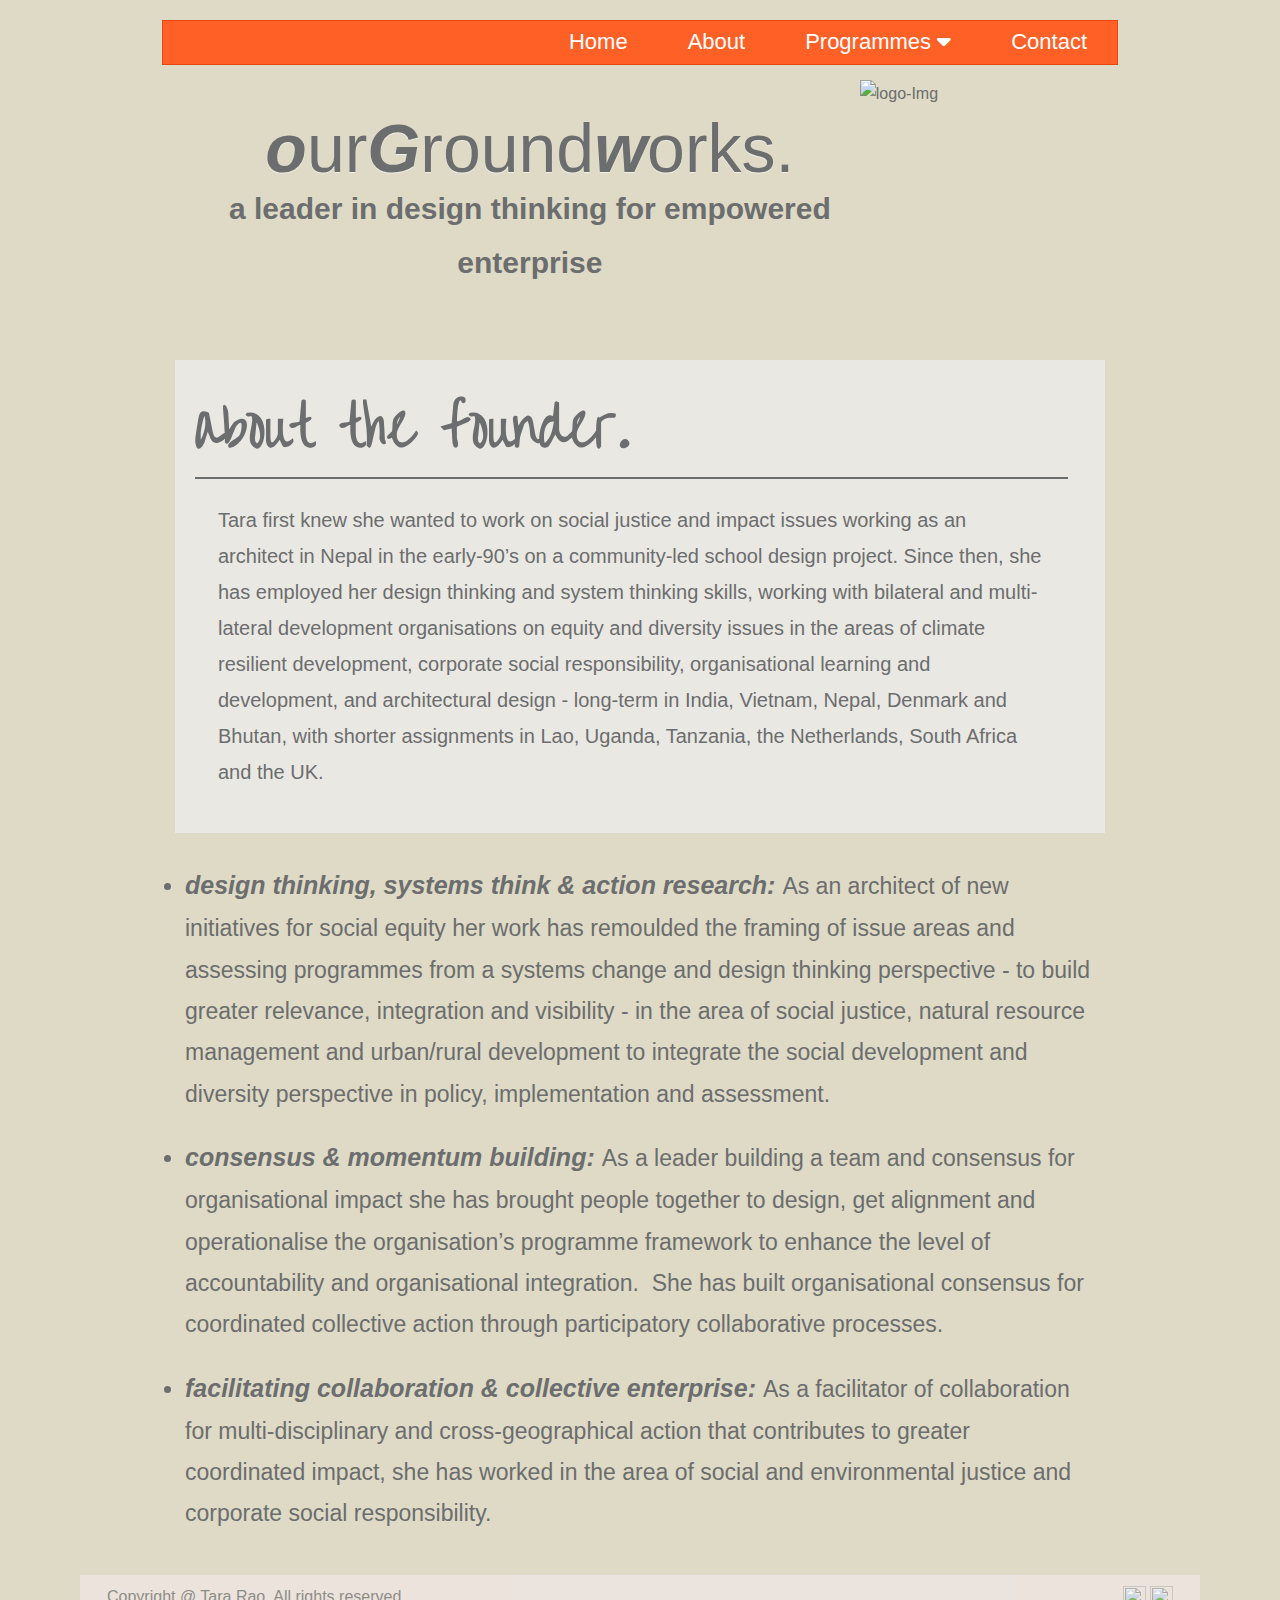
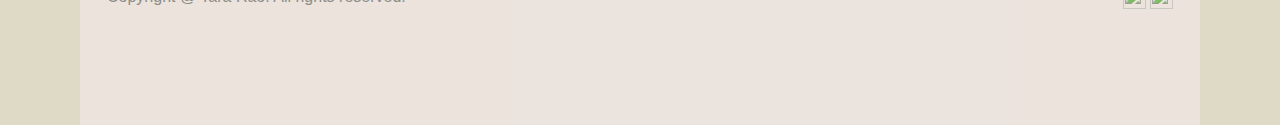
==== about.html @ 860e5d00 "Add files via upload" ====
<!DOCTYPE html>
<html lang="en">

<head>
    <meta charset="UTF-8">
    <meta http-equiv="X-UA-Compatible" content="IE=edge">
    <meta name="viewport" content="width=device-width, initial-scale=1.0">
    <!-- Title of the Project -->
    <title>About</title>
    <!-- css file for style -->
    <link rel="stylesheet" href="style.css">
    <link href="https://fonts.googleapis.com/css2?family=Over+the+Rainbow&display=swap" rel="stylesheet">
    <!-- Font Awesome link for icons -->
    <link rel="stylesheet" href="https://cdnjs.cloudflare.com/ajax/libs/font-awesome/6.2.0/css/all.min.css">

</head>

<body>
    <!-- Heading of the Project section start-->
    <header>
        <!-- Mobile Screen Navagation Start -->

        <div class="dropdown" id="drop" style="display:none">
            <ul class="nav">
                <li><a href="index.html">Home</a></li>
                <li> <a href="about.html">About</a></li>
                <li class="drop-p"><a href="#">Programmes<i class="fa-solid fa-caret-down"></i></a>

                    <div id="drop-program">
                        <a id="pro" href="programms.html">Good Pitch Local Karnataka</a>
                        <hr>
                        <a id="pro" href="program2.html">Changemedia</a>
                    </div>

                </li>

                <li> <a href="con.html">Contact</a></li>
            </ul>

        </div>
        <!-- Mobile Screen Navagation End -->

        <!-- Desktop Screen Navagation Start -->

        <div class="nvabar-box">
            <ul class="navbar">
                <li><a href="index.html">Home</a></li>
                <li> <a href="about.html">About</a></li>
                <li class="drop-p"><a href="#">Programmes
                        <i class="fa-solid fa-caret-down"></i>
                    </a>
                    <div id="drop-program">
                        <a id="pro" href="programms.html">Good Pitch Local Karnataka</a>
                        <hr>
                        <a id="pro" href="program2.html">Changemedia</a>
                    </div>
                    <!-- <ul id="drop-program">
                        <li><a href="programms.html" target="_blank"></a>Good Pitch Local Karnataka
                        </li>
                        <hr>
                        <li><a href="#"></a>Changemedia</li>
                    </ul> -->

                </li>
                <li> <a href="con.html" target="_blank">Contact</a></li>

            </ul>

        </div>

        <div onclick="myFunction()" class="hamburger-icon">
            <button id="bar-button"><i id="icon" class="fa-solid fa-bars"></i>
                <i id="cross-icon" class="fa-solid fa-xmark"></i>
            </button><!-- hamburger icon -->


        </div>
    </header>
    <!-- Desktop Screen Navagation End -->

    <!-- ********************************************************** -->
    <main class="main-container">

        <div class="container-1">
            <div class="box1">
                <p id="heading">
                    <i><strong>o</strong></i>ur<i><strong>G</strong></i>round<i><strong>w</strong></i>orks.
                </p>
                <p id="heading2"><strong>a leader in design thinking for empowered enterprise</strong></p>
            </div>
            <img class="logo-img"
                src="http://nebula.wsimg.com/8dc8a5d30a799bfc48ef72156a6ecc29?AccessKeyId=5EB8FDB0F5F99DADFB5F&disposition=0&alloworigin=1"
                alt="logo-Img">
        </div>

        <!-- ************************************* -->
        <img id="img3"
            src="http://nebula.wsimg.com/90d538dd4f3475e8b7af79493bffcce5?AccessKeyId=531592D248B589D87A56&disposition=0&alloworigin=1"
            alt="">
        <div class="about-box1">
            <div>
                <h2 id="h2-tag">about the founder.</h2>
                <hr>
                <p id="about-p-tag">Tara first knew she wanted to work on social justice and impact issues working as an
                    architect in Nepal in
                    the early-90’s on a community-led school design project. Since then, she has employed her design
                    thinking
                    and system thinking skills, working with bilateral and multi-lateral development organisations on
                    equity and
                    diversity issues in the areas of climate resilient development, corporate social responsibility,
                    organisational learning and development, and architectural design - long-term in India, Vietnam,
                    Nepal,
                    Denmark and Bhutan, with shorter assignments in Lao, Uganda, Tanzania, the Netherlands, South Africa
                    and the
                    UK. </p>
            </div>
            <img class="founder-img"
                src="http://nebula.wsimg.com/b170bd2a7f479dff604f6d9e548134bd?AccessKeyId=5EB8FDB0F5F99DADFB5F&disposition=0&alloworigin=1"
                alt="">
        </div>
        <!-- ***************************************************** -->
        <div class="about-box2">
            <ul id="about-ul-tag">
                <li>
                    <p><strong class="about-strong-tag">design thinking, systems think & action research: </strong>As an
                        architect of new
                        initiatives for social equity her work has remoulded the framing of issue areas and assessing
                        programmes from a systems change and design thinking perspective - to build greater relevance,
                        integration and visibility - in the area of social justice, natural resource management and
                        urban/rural development to integrate the social development and diversity perspective in policy,
                        implementation and assessment.</p>
                </li>
                <li>
                    <p><strong class="about-strong-tag">consensus & momentum building: </strong>As a leader building a
                        team and consensus for
                        organisational impact she has brought people together to design, get alignment and
                        operationalise the organisation’s programme framework to enhance the level of accountability and
                        organisational integration. ​ She has built organisational consensus for coordinated collective
                        action through participatory collaborative processes.</p>
                </li>
                <li>
                    <p><strong class="about-strong-tag">facilitating collaboration & collective enterprise: </strong>As
                        a facilitator of
                        collaboration for multi-disciplinary and cross-geographical action that contributes to greater
                        coordinated impact, she has worked in the area of social and environmental justice and corporate
                        social responsibility.​
                        ​</p>
                </li>
            </ul>
        </div>
    </main>
    <!-- **************************************** -->
    <!-- Fotter start -->
    <footer>
        <div class="container8">
            <p>Copyright @ Tara Rao. All rights reserved.</p>
            <div>
                <img src="//nebula.wsimg.com/01f11d68b9f92d7aa8b77ed39a24a54e?AccessKeyId=531592D248B589D87A56&amp;disposition=0&amp;alloworigin=1"
                    style="vertical-align:middle;width:23px;height:23px;">
                <img src="//nebula.wsimg.com/c9d696e2a26ab0ae2ed03ff5f5cd4c89?AccessKeyId=531592D248B589D87A56&amp;disposition=0&amp;alloworigin=1"
                    style="vertical-align:middle;width:23px;height:23px;">
            </div>

        </div>
    </footer>


</body>
<script src="index.js"></script>

</html>
---- style.css ----
/* Style for evry elements */
* {
    padding: 0;
    margin: 0%;
    box-sizing: border-box;
}

body {
    /* background-color: rgb(220 208 196); */
    background-color: #dedac5;
    ;
    color: #6b6d6e;
    line-height: 1.8;
    font-family: trebuchet ms, helvetica, sans-serif;

}

/* NavBar css start */

/* hamburger icon css */
.hamburger-icon {
    display: none;
}

#icon {
    color: #fff;
}

#bar-button {
    background-color: #ff6026;
    border: 1px solid #e74710;
    padding: 14px;
    border-radius: 10px;
}

.nvabar-box {
    padding: 20px 162px;
}

.navbar {
    background-color: #ff6026;
    border: 1px solid #e74710;
    display: flex;
    height: 45px;
    list-style-type: none;
    justify-content: end;
    align-items: center;
}

a {
    font-family: 'Strait', sans-serif;
    font-weight: 400;
    font-size: 22px;
    color: #fff;
    display: block;
    text-decoration: none;
    padding: 3px 30px 4px;
}

.main-container {
    padding: 10px 175px;
    display: flex;
    flex-direction: column;
    gap: 20px;
}

.box1 {
    padding-top: 19px;
    text-align: center;
}

.container-1 {
    display: flex;
    justify-content: center;
    width: 99%;
}

#heading {
    font-size: 96px;
    font-family: trebuchet ms, helvetica, sans-serif;
    color: #6b6d6e;
    line-height: 1;
    text-shadow: 0 1px 1px #f2f0e9;
}

#heading2 {
    font-family: trebuchet ms, helvetica, sans-serif;
    font-weight: bold;
    font-size: 30px;
    color: #6b6d6e;
    line-height: 1.8;
}

.logo-img {
    margin-top: -15px;
    width: 270px;
    height: 156px;
}

#cross-icon {
    display: none;
}

.dropdown {
    background-color: #c86544;
    color: #6b6d6e;
}

.nav {
    padding: 22px;
    list-style: none;
}

.container-2 {
    font-family: "over the rainbow";
    width: 99%;
}

#img2 {
    padding-bottom: 24px;
}

.editor_excerpt {
    font-family: "over the rainbow";
    font-size: 28px;
    font-weight: 400;
    color: #6b6d6e;
    line-height: 1.8;
    word-wrap: break-word;
    padding: 0 37px;
}

#img2 {
    width: 98%;
}

.container-3 {
    /* background-color: #f1e7e7; */
    background-color: #eae8e3;

    width: 98%;
    height: 50%;
    padding: 25px 25px;
    margin-left: 34px;
}

#pTag {
    color: #A52A2A;
    font-size: 22px;
    font-family: trebuchet ms, helvetica, sans-serif;
}

#li-ptag {
    list-style: none;
    font-family: over the rainbow;
    font-size: 22px;
}

#strong-ptag {
    color: #A52A2A;
    font-weight: bold;
    padding-left: 15px;
}

#pTag2 {
    color: #A52A2A;
    font-size: 22px;
    font-family: trebuchet ms, helvetica, sans-serif;
    padding-top: 35px;
}

#craft {
    font-size: 24px;
}

#strong-craft {
    font-weight: bold;
    font-family: "over the rainbow";
    padding-left: 15px;
}

h5 {
    color: #A52A2A;
    font-weight: bold;
    font-size: 27px;
}

.container-4 {
    font-family: over the rainbow;
    font-weight: bold;
    font-size: 24px;
    width: 94%;
    padding: 1px 0px 1px 56px;
}

#list {
    font-size: 26px;
    font-family: trebuchet ms, helvetica, sans-serif;
}

.container-5 {
    width: 103%;
    padding: 20px;
}

hr {

    border: 1px solid #6b6d6e;
    ;
}

#box5 {
    display: flex;
    gap: 58px;
    font-size: 22px;
    font-family: over the rainbow;
    font-weight: bold;
    padding: 18px;
    color: #A52A2A;
}

.container-box {
    font-family: trebuchet ms, helvetica, sans-serif;
    display: flex;
    gap: 37px;
    font-size: 18px;
    font-weight: bold;
    padding: 0 36px;
    width: 100%;
}

.container6 {
    display: flex;
    flex-direction: column;
    gap: 25px;
}

.Main-box-ptag {
    font-family: trebuchet ms, helvetica, sans-serif;
    display: flex;
    gap: 86px;
    font-size: 18px;
    width: 100%;
    padding-left: -25px;
    margin-left: 30px;
}

h4 {
    font-size: 26px;
    font-family: over the rainbow;
}

#level-strong {
    color: #A52A2A;
}

.container7 {
    width: 102%;
    padding-top: 14px;
    display: flex;
    flex-direction: column;
    gap: 20px;
}

h3 {
    font-size: 33px;
    font-family: trebuchet ms, helvetica, sans-serif;
    font-weight: bold;
}

#box7 {
    font-family: over the rainbow;
    font-size: 28px;
}

#strong7 {
    color: #A52A2A;
    font-weight: bold;
}


footer {
    padding: 20px 80px 0;
}

.container8 {
    background: #f1e7e7;
    width: 100%;
    height: 150px;
    display: flex;
    justify-content: space-between;
    padding: 8px 27px;
    opacity: .7;
}

/* dropdown css ****************************/
#drop-program {
    width: 19%;
    display: none;
    position: absolute;
    background-color: #f9f9f9;
    min-width: 160px;
    box-shadow: 0px 8px 16px 0px rgb(0 0 0 / 20%);
    padding: 12px 16px;
    z-index: 1;
    list-style: none;
    font-size: 18px;
    cursor: pointer;
}

.drop-p:hover #drop-program {
    display: block;
    background-color: rgb(249, 243, 236);
}

#pro {
    color: #6b6d6e;
}

/* about page css start              ***************************************************************** */

.about-box1 {
    /* background-color: #f1e7e7; */
    background-color: #eae8e3;
    display: flex;
    gap: 17px;
    padding: 20px;
    width: 100%;
}

#h2-tag {
    font-size: 54px;
    font-family: "over the rainbow";
}

#about-p-tag {
    padding: 23px;
    font-size: 20px;
    font-family: trebuchet ms, helvetica, sans-serif;
}

.about-box2 {
    font-size: 23px;
    font-weight: 400;
    padding: 10px;
    width: 100%;
}

#about-ul-tag {
    display: flex;
    flex-direction: column;
    gap: 20px;
}

.about-strong-tag {
    font-size: 25px;
    font-style: italic;
}

/* Programms page css   ****************************************************************************** */

.program1-Good {
    width: 100%;
    padding: 15px;
    font-size: 21px;
    display: flex;
    flex-direction: column;
    gap: 20px;
}

#program-stron-head {
    font-size: 28px;
    text-align: center;
    font-weight: bold;
    color: #A52A2A;
}



#program-stron-head2 {
    font-size: 28px;
    font-weight: bold;
    color: #B22222;
}

.program2-Good {
    width: 100%;
    padding: 15px;
    font-size: 21px;
}

#que-h1-tag {
    font-weight: bold;
    color: #B22222;
    font-size: 20px;
}

#em-tag {
    color: #B22222;
    font-family: "over the rainbow";
    font-size: 20px;
}

#PITCHES {
    font-size: 22px;
}

#Category {
    color: #B22222;
    font-family: "over the rainbow";
    font-weight: bold;
    font-size: 28px;
}

.program3-Good {
    width: 100%;
    padding: 15px;
    font-size: 20px;
    display: flex;
    flex-direction: column;
    gap: 25px;
}

#category-box1 {
    display: flex;
    flex-direction: column;
    gap: 25px;
}

#program3 {
    color: #B22222;
    font-size: 26px;
}

#program-p {
    font-size: 24px;
    margin-top: -33px;
}

.link-email {
    display: flex;
}

#link-email {
    color: #ff6026;
}




/* progarm page 2 css********************************************** */
.program2-div1 {
    display: flex;
    flex-direction: column;
    width: 100%;
    justify-content: center;
    align-items: center;
    gap: 25px;
    font-size: 28px;
    font-family: "over the rainbow";
    padding: 20px;
    text-align: center;
}

#head-tag {
    color: #A52A2A;
    font-family: trebuchet ms, helvetica, sans-serif;
    font-size: 30px;
}

.program2-div2 {
    width: 100%;
    font-size: 12px;
    font-weight: bold;
    padding: 28px;
    color: #B22222;
    font-family: trebuchet ms, helvetica, sans-serif;
}


.program2-div3 {
    width: 100%;
    font-size: 22px;
    font-weight: bold;
    padding: 25px;
    font-family: trebuchet ms, helvetica, sans-serif;
}

.program2-div4 {
    width: 100%;
    font-size: 28px;
    padding: 30px;
    font-family: "over the rainbow";
    text-align: center;
    display: flex;
    flex-direction: column;
    gap: 20px;

}



#div4-pro {
    color: #B22222;
    font-size: 23px;
    text-align: center;
    font-family: trebuchet ms, helvetica, sans-serif;

}

#insight {

    font-weight: bolder;
    text-align: center;
    font-size: 32px;
}

#nsight-2 {
    padding: 15px;
}

.program2-div5 {
    width: 100%;
    display: flex;
    flex-direction: column;
    font-size: 20px;
    gap: 15px;
    padding: 32px;
}

#Category-pro {
    color: #B22222;
    font-size: 23px;
    font-family: "over the rainbow";

}

.program2-div6 {
    width: 100%;
    padding: 20px 40px 100px;
    font-size: 20px;
    display: flex;
    flex-direction: column;
    gap: 40px;
}

/* Contact page css */

#img3 {
    height: 30px;
}
.contact-container{
    display: flex;
    align-items: center;
    justify-content: center;
}
.contac-div1 {
    display: flex;
    /* flex-direction: column; */
    /* width: 80%;
    background-color: antiquewhite;
    padding: 50px; */

    width: 78%;
    background-color: antiquewhite;
    padding: 29px;
    gap: 65px;
justify-content: center;
}

.form{

    width: 58%;

}
.container-contact {
    display: flex;
    flex-direction: column;
    width: 73%;
    justify-content: center;
    padding: 20px;
}

#send-note {
    /* color: #6b6d6e; */
    color: #A52A2A;
    font-size: 35px;
    font-family: cursive;
    text-align: center;
    font-weight: bolder;
}

label {
    font-family: 'Merriweather', serif;
    font-size: 24px;
    font-weight: 400;
    color: #A52A2A;
    /* color: #6b6d6e; */
    line-height: 1.8;
    padding-bottom: 4px;
}

input {
    width: 150%;
    height: 39px;
    background-color: white;
    border: 1px solid rgb(189, 189, 182);
    border-radius: 5px;
    font-size: 18px;
    padding: 20px;
}

#Message{
    height: 160px;
    font-size: 18px;
    width: 150%;

}
#check-box{
    display: flex;
}
#receive{
    width: 18px;
    margin-right: 10px;
}


.submit{
    width: 27%;
    height: 40px;
    font-size: 19px;
    margin-top: 21px;
    background-color: #d3623d;
    color: #eae8e3;
    border: none;
    border-radius: 8px;
}

#contact{
color: #A52A2A;
    text-align: center;
    font-size: 30px;
}
#contact-info{
    font-size: 20px;
    display: flex;
    flex-direction: column;
    /* align-items: center; */
    padding: 16px 30px;
}


/* ************************************************************************************************************* */
/* Responsiv css */
@media screen and (max-width: 1408px) {
    .container-3 {
        width: 99%;
        height: 477px;
    }

    #pTag {
        font-size: 21px;
    }

    #pTag2 {
        padding-top: 30px;
    }

    .container-4 {
        font-size: 24px;
        width: 94%;
        padding: 1px 0px 1px 56px;
    }

    /* #about-ul-tag {
        padding: 38px;
    } */
}

@media screen and (max-width: 1308px) {
    #heading {
        font-size: 68px;
    }

    #heading2 #li-ptag {
        font-size: 22px;
    }

    #pTag2 {
        padding-top: 28px;
    }

    /* #li-ptag {
        font-size: 22px;
    } */

    .container-3 {
        width: 101%;
        height: 500px;
        margin-left: 10px;
    }

    #craft {
        font-size: 21px;
    }

    .container-4 {
        font-size: 24px;
        width: 100%;
        padding: 1px 0px 1px 56px;
    }

    .container-box {
        gap: 37px;
        padding: 0 36px;
    }

    .box1 {
        padding-top: 19px;
        margin-left: 25px;
    }
}

@media screen and (max-width: 1200px) {
    .container-1 {
        padding-left: 14px;
        width: 111%;
    }

    .main-container {
        padding: 10px 185px;
    }

    #heading {
        font-size: 67px;
    }

    #heading2 {
        font-size: 18px;
    }

    #img2 {
        width: 100%;
    }

    #pTag2 {
        padding-top: 28px;
    }

    #li-ptag {
        font-size: 22px;
    }

    .container-3 {
        width: 101%;
        height: 50%;
    }

    #craft {
        font-size: 20px;
    }

    .container-box {
        gap: 74px;
        padding: 0px 25px;

    }

    /* about page csss************************************** */
    .about-box1 {
        flex-wrap: wrap;
    }


    .founder-img {
        height: 519px;
        width: 102%;
        padding: 15px 40px;
    }

}

@media screen and (max-width: 1000px) {
    .main-container {
        padding: 10px 177px;
    }

    #heading2 {
        font-size: 21px;
    }

    #heading {
        font-size: 62px;
    }

    .main-container {
        padding: 10px 160px;
    }

    .logo-img {
        width: 190px;
        height: 90px;
    }

    .container-4 {
        font-size: 22px;
    }
    .contac-div1 {
        display: flex;
        flex-direction: column;
        width: 78%;
        align-items: center;
        justify-content: center;
        gap: 20px;
    }
    .form {
        width: 68%;
    }
}
@media screen and (max-width: 986px) {
    .nvabar-box {
        padding: 20px 100px;
    }

    a {
        font-size: 18px;
        padding: 0px 10px 2px;
    }

    .navbar {
        height: 42px;
    }

    .main-container {
        padding: 10px 101px;
    }

    #heading {
        font-size: 55px;
    }

    #heading2 {
        font-size: 18px;
    }

    .container-box {
        gap: 65px;
        padding: 0px 25px;
        flex-wrap: wrap;

    }

    #drop-program {
        width: 165px;
        font-size: 17px;
    }
    .form {
        width: 100%;
    }
    input, #Message {
        width: 142%;
    }
}

@media screen and (max-width: 800px) {
    .container-box {
        gap: 25px;
        padding: 0px 21px;
        flex-wrap: wrap;
    }

    .Main-box-ptag {
        gap: 33px;
        font-size: 18px;
        width: 100%;
        padding-left: -20px;
        margin-left: 25px;
    }

    #drop-program {
        width: 160px;
        font-size: 14px;

    }
    .form {
        width: 100%;
    }
}

@media screen and (max-width: 700px) {
    .nvabar-box {
        padding: 20px 80px;
    }

    a {
        font-weight: 400;
        font-size: 15px;
        padding: 0px 8px 2px;
    }

    .navbar {
        height: 40px;
    }

    .main-container {
        padding: 10px 99px;
    }

    #heading {
        font-size: 38px;
    }

    #heading2 {
        font-size: 12px;
    }

    #drop {
        display: none;
    }

    .editor_excerpt {
        padding: 0px 18px;
        font-size: 21px;
    }

    .container-4 h5 #list {
        font-size: 22px;
    }

    .container-box {
        gap: 25px;
        padding: 0px 0px;
        flex-wrap: wrap;
    }

    #box7 h3 {
        font-size: 24px;
    }

    #drop-program {
        width: 160px;
        font-size: 14px;
    }

    #h2-tag {
        font-size: 34px;
    }
    label{
font-size: 18px;
    }

    .form {
        width: 100%;
    }
    .contac-div1 {
        width: 96%;
    }
}

@media screen and (max-width: 600px) {
    .nvabar-box {
        display: none;
    }

    .hamburger-icon {
        position: absolute;
        right: 7%;
        top: 2%;
        display: block;
    }

    .container-1 {
        display: flex;
        flex-direction: column-reverse;
        padding-top: 22px;
        row-gap: 18px;
        padding-left: 41px;
    }

    /* .container-1 {
        padding-left: 41px;
        width: 111%;
    } */

    .main-container {
        padding: 10px 55px;
        display: flex;
        flex-direction: column;
        gap: 33px;
    }

    .box1 {
        padding-top: 19px;
        margin-left: -10px;
    }

    #heading {
        font-size: 55px;
    }

    #heading2,
    .program1-Good,
    .program2-Good,
    .program3-Good {
        font-size: 18px;
    }

    .editor_excerpt {
        padding: 0px 18px;
        font-size: 22px;
    }

    #program-p,
    #PITCHES {
        font-size: 14px;

    }

    .container-3 {
        margin-left: 3px;
    }

    #program-stron-head2,
    #Category,
    #program3 {
        font-size: 22px;

    }

    #program-p,
    #PITCHES {
        flex-wrap: wrap;
    }

    #list {
        font-size: 16px;
    }
    .form {
        width: 100%;
    }
    .contact-container {
        padding: 20px;
        width: 100%;
    }
}

@media screen and (max-width: 550px) {
    .hamburger-icon {
        position: absolute;
        right: 7%;
        top: 2%;
        display: block;
    }

    #heading {
        font-size: 45px;
    }

    #box5 {

        gap: 40px;
        font-size: 14px;
        padding: 9px;

    }

    h5 h3 {
        font-size: 20px;
    }

    .container-box {
        flex-wrap: wrap;
        padding-left: 26px;
    }

    .container-box {
        gap: 55px;
        padding: 0px 5px;
    }

    .Main-box-ptag {
        flex-wrap: wrap;
        margin-left: 9px;
    }

    #list #box7 {
        font-size: 24px;

    }

    #h2-tag {
        font-size: 28px;
    }

    .container-4 {
        padding: 1px 0px 1px 27px;
    }

    .container-1 {
        padding-left: -20px;
        padding-left: 9px;
    }
    .submit{
        width: 32%;
        height: 40px;
        font-size: 18px;
    }
    /* #box7 {
        font-size: 22px;
    } */
}

@media screen and (max-width: 412px) {
    .hamburger-icon {
        position: absolute;
        right: 3%;
        top: 2%;
        display: block;
    }

    .Main-box-ptag {
        flex-wrap: wrap;
    }

    .container-3 {
        margin-left: 2px;
    }

    .box1 {
        padding-top: 19px;
        margin-left: -14px;
    }

    .container-1 {
        row-gap: 18px;
        padding-left: 0px;
    }

    .container6 {
        gap: 20px;
        font-size: 16px;
        margin-left: -17px;
        padding-left: -11px;
    }

    .container-4,
    #about-p-tag {
        font-size: 17px;
    }

    .founder-img {
        height: 443px;
        width: 102%;
        padding: 2px 11px;
    }

    .about-box2 {
        font-size: 20px;
        padding: 10px;

    }

    footer {
        padding: 9px 42px;
    }

    .container-1 {
        padding-left: -20px;
    }

    input, #Message {
        width: 152%;
    }
    .contac-div1 {
        width: 99%;
    }
    .submit{
        width: 42%;
        height: 40px;
        font-size: 18px;
    }
}

@media screen and (max-width: 400px) {
    .logo-img {
        width: 263px;
        height: 133px;
    }

    .container-1 {
        width: 109%;
        padding-left: 0;
    }

    .box1 {
        padding-top: 19px;
        margin-left: 11px;
    }

    #list #box7 {
        font-size: 21px;

    }

    .main-container {

        padding: 0px 28px;
    }

    h3 {
        font-size: 26px;
    }

    #heading {
        font-size: 34px;
    }

    #heading2 {
        font-size: 12px;
    }

    .hamburger-icon {
        position: absolute;
        right: 3%;
        top: 2%;
        display: block;
    }

    .editor_excerpt {
        padding: 0px 16px;
        font-size: 20px;
    }

    .container-4 h5 #list {
        font-size: 18px;
    }

    .Main-box-ptag {
        flex-wrap: wrap;
        font-size: 16px;

    }

    #list {
        font-size: 22px;
    }

    #box5 {
        gap: 17px;
        font-size: 14px;
        padding: 1px;
    }

    .container6 {
        margin-left: 2px;
    }

    .container-4 {
        padding: 1px 0px 1px 35px;
        font-size: 18px;
    }

    #box7,
    h3,
    h5 {
        font-size: 22px;
    }

    #h2-tag {
        font-size: 33px;
    }

    .about-box2,
    #box7 {
        font-size: 18px;
        padding: 10px;

    }

    input ,#Message{
        /* font-size: 16px;w */
        width: 169%;

    }

    #contact-info {
        font-size: 16px;
    }
}
@media screen and (max-width: 360px){
    .submit {
        width: 84%;
        height: 40px;
        font-size: 18px;
    }
}
@media screen and (max-width: 300px) {
    .logo-img {
        width: 200px;
        height: 100px;
    }

    .main-container {
        padding: 10px 55px;
    }

    #heading {
        font-size: 27px;
    }

    #heading2 {
        font-size: 12px;
    }

    .container-3 {
        margin-left: 1px;
    }

    .container-box {
        flex-wrap: wrap;
        padding-left: 48px;
    }

    .container6 {
        margin-left: 2px;
    }

    #box5 {
        flex-wrap: wrap;
    }

    .container-4 #latest-venturs-list {
        font-size: 18px;
    }

    #box5 {
        gap: 17px;
        font-size: 14px;
        padding: 1px;
    }
    .submit{
        /* width: 38%; */
        width: 69%;
        height: 40px;
        font-size: 18px;
    }
    .container-contact {
        padding: 14px;
    }
}


@media screen and (max-width: 280px) {

    .editor_excerpt {
        font-size: 12px;
    }

    .main-container {
        padding: 10px 45px;
        gap: 33px;
    }


    #pTag2 {
        padding-top: 25px;
        font-size: 19px;
    }

    #pTag #li-ptag #craft {
        font-size: 19px;
    }

    .container-3 {
        margin-left: -9px;
        width: 113%;
    }

    #h2-tag {
        font-size: 28px;
    }

    .container-4 {
        font-size: 8px;
        padding: 1px 0px 1px 19px;
    }

    h5 {
        font-size: 16px;
    }

    .container-box {
        flex-wrap: wrap;
        padding-left: 6px;
    }

    #box7 {
        font-size: 25px;
    }
}
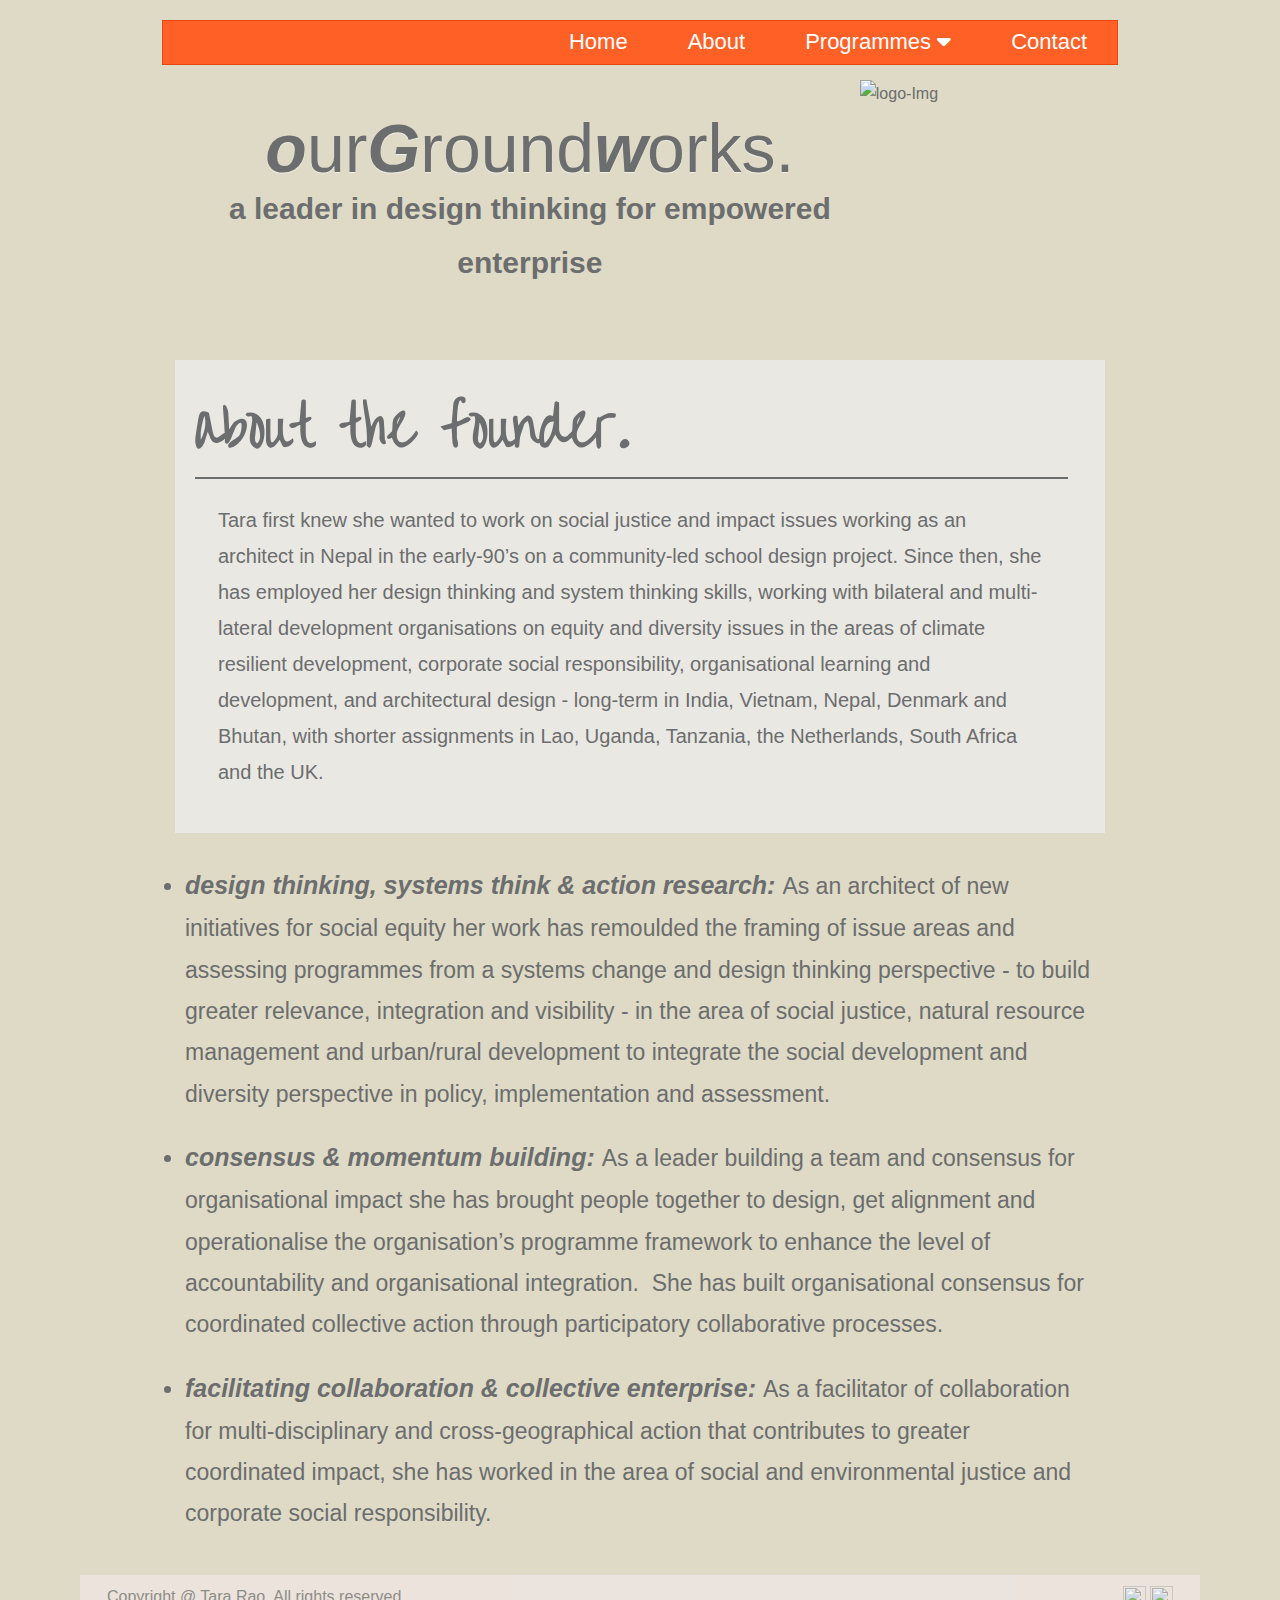
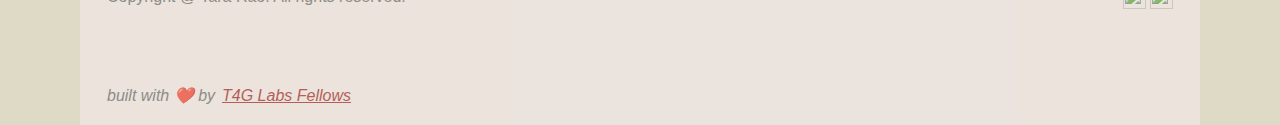
==== commit c3ba4007: "Add files via upload" ====
--- a/about.html
+++ b/about.html
@@ -22,9 +22,9 @@
 
         <div class="dropdown" id="drop" style="display:none">
             <ul class="nav">
-                <li><a href="index.html">Home</a></li>
-                <li> <a href="about.html">About</a></li>
-                <li class="drop-p"><a href="#">Programmes<i class="fa-solid fa-caret-down"></i></a>
+                <li id="nav-list"><a href="index.html">Home</a></li>
+                <li id="nav-list"> <a href="about.html">About</a></li>
+                <li id="nav-list" class="drop-p"><a href="#">Programmes<i class="fa-solid fa-caret-down"></i></a>
 
                     <div id="drop-program">
                         <a id="pro" href="programms.html">Good Pitch Local Karnataka</a>
@@ -34,7 +34,7 @@
 
                 </li>
 
-                <li> <a href="con.html">Contact</a></li>
+                <li id="nav-list"> <a href="con.html">Contact</a></li>
             </ul>
 
         </div>
@@ -44,9 +44,9 @@
 
         <div class="nvabar-box">
             <ul class="navbar">
-                <li><a href="index.html">Home</a></li>
-                <li> <a href="about.html">About</a></li>
-                <li class="drop-p"><a href="#">Programmes
+                <li id="nav-list"><a href="index.html">Home</a></li>
+                <li id="nav-list"> <a href="about.html">About</a></li>
+                <li id="nav-list" class="drop-p"><a href="#">Programmes
                         <i class="fa-solid fa-caret-down"></i>
                     </a>
                     <div id="drop-program">
@@ -62,7 +62,7 @@
                     </ul> -->
 
                 </li>
-                <li> <a href="con.html" target="_blank">Contact</a></li>
+                <li id="nav-list">  <a href="con.html" target="_blank">Contact</a></li>
 
             </ul>
 
@@ -153,17 +153,28 @@
     <!-- Fotter start -->
     <footer>
         <div class="container8">
-            <p>Copyright @ Tara Rao. All rights reserved.</p>
+            <div class="container9">
+
+                <p>Copyright @ Tara Rao. All rights reserved.</p>
+                <div>
+                    <img src="//nebula.wsimg.com/01f11d68b9f92d7aa8b77ed39a24a54e?AccessKeyId=531592D248B589D87A56&amp;disposition=0&amp;alloworigin=1"
+                        style="vertical-align:middle;width:23px;height:23px;">
+                    <img src="//nebula.wsimg.com/c9d696e2a26ab0ae2ed03ff5f5cd4c89?AccessKeyId=531592D248B589D87A56&amp;disposition=0&amp;alloworigin=1"
+                        style="vertical-align:middle;width:23px;height:23px;">
+                </div>
+
+
+            </div>
             <div>
-                <img src="//nebula.wsimg.com/01f11d68b9f92d7aa8b77ed39a24a54e?AccessKeyId=531592D248B589D87A56&amp;disposition=0&amp;alloworigin=1"
-                    style="vertical-align:middle;width:23px;height:23px;">
-                <img src="//nebula.wsimg.com/c9d696e2a26ab0ae2ed03ff5f5cd4c89?AccessKeyId=531592D248B589D87A56&amp;disposition=0&amp;alloworigin=1"
-                    style="vertical-align:middle;width:23px;height:23px;">
+                <em class="food">built with ❤️ by <a id="foot-link" href="https://1drv.ms/v/s!Aku7j-8tc20hg988rLZEHywcBfXpGA" target=""><u> T4G Labs Fellows</u> </a>
+                </em>
             </div>
 
+
         </div>
+
+
     </footer>
-
 
 </body>
 <script src="index.js"></script>
--- a/style.css
+++ b/style.css
@@ -6,7 +6,6 @@
 }
 
 body {
-    /* background-color: rgb(220 208 196); */
     background-color: #dedac5;
     ;
     color: #6b6d6e;
@@ -47,8 +46,11 @@
     align-items: center;
 }
 
+#nav-list:hover {
+    background-color: #de4517;
+}
+
 a {
-    font-family: 'Strait', sans-serif;
     font-weight: 400;
     font-size: 22px;
     color: #fff;
@@ -283,14 +285,33 @@
     padding: 20px 80px 0;
 }
 
+.food {
+    display: flex;
+    margin-top: 70px;
+    gap: 7px;
+}
+
+#foot-link {
+    color: #A52A2A;
+    font-size: 16px;
+    padding: 0;
+}
+
+#foot-link:hover {
+    color: #e22e2e;
+}
+
 .container8 {
     background: #f1e7e7;
     width: 100%;
     height: 150px;
-    display: flex;
-    justify-content: space-between;
     padding: 8px 27px;
     opacity: .7;
+}
+
+.container9 {
+    display: flex;
+    justify-content: space-between;
 }
 
 /* dropdown css ****************************/
@@ -320,7 +341,6 @@
 /* about page css start              ***************************************************************** */
 
 .about-box1 {
-    /* background-color: #f1e7e7; */
     background-color: #eae8e3;
     display: flex;
     gap: 17px;
@@ -549,30 +569,28 @@
 #img3 {
     height: 30px;
 }
-.contact-container{
+
+.contact-container {
     display: flex;
     align-items: center;
     justify-content: center;
 }
+
 .contac-div1 {
     display: flex;
-    /* flex-direction: column; */
-    /* width: 80%;
-    background-color: antiquewhite;
-    padding: 50px; */
-
     width: 78%;
     background-color: antiquewhite;
     padding: 29px;
     gap: 65px;
-justify-content: center;
-}
-
-.form{
+    justify-content: center;
+}
+
+.form {
 
     width: 58%;
 
 }
+
 .container-contact {
     display: flex;
     flex-direction: column;
@@ -582,7 +600,6 @@
 }
 
 #send-note {
-    /* color: #6b6d6e; */
     color: #A52A2A;
     font-size: 35px;
     font-family: cursive;
@@ -595,7 +612,6 @@
     font-size: 24px;
     font-weight: 400;
     color: #A52A2A;
-    /* color: #6b6d6e; */
     line-height: 1.8;
     padding-bottom: 4px;
 }
@@ -610,22 +626,24 @@
     padding: 20px;
 }
 
-#Message{
+#Message {
     height: 160px;
     font-size: 18px;
     width: 150%;
 
 }
-#check-box{
-    display: flex;
-}
-#receive{
+
+#check-box {
+    display: flex;
+}
+
+#receive {
     width: 18px;
     margin-right: 10px;
 }
 
 
-.submit{
+.submit {
     width: 27%;
     height: 40px;
     font-size: 19px;
@@ -636,16 +654,16 @@
     border-radius: 8px;
 }
 
-#contact{
-color: #A52A2A;
+#contact {
+    color: #A52A2A;
     text-align: center;
     font-size: 30px;
 }
-#contact-info{
+
+#contact-info {
     font-size: 20px;
     display: flex;
     flex-direction: column;
-    /* align-items: center; */
     padding: 16px 30px;
 }
 
@@ -672,9 +690,6 @@
         padding: 1px 0px 1px 56px;
     }
 
-    /* #about-ul-tag {
-        padding: 38px;
-    } */
 }
 
 @media screen and (max-width: 1308px) {
@@ -690,9 +705,6 @@
         padding-top: 28px;
     }
 
-    /* #li-ptag {
-        font-size: 22px;
-    } */
 
     .container-3 {
         width: 101%;
@@ -805,6 +817,7 @@
     .container-4 {
         font-size: 22px;
     }
+
     .contac-div1 {
         display: flex;
         flex-direction: column;
@@ -813,10 +826,12 @@
         justify-content: center;
         gap: 20px;
     }
+
     .form {
         width: 68%;
     }
 }
+
 @media screen and (max-width: 986px) {
     .nvabar-box {
         padding: 20px 100px;
@@ -854,10 +869,13 @@
         width: 165px;
         font-size: 17px;
     }
+
     .form {
         width: 100%;
     }
-    input, #Message {
+
+    input,
+    #Message {
         width: 142%;
     }
 }
@@ -882,6 +900,7 @@
         font-size: 14px;
 
     }
+
     .form {
         width: 100%;
     }
@@ -945,13 +964,15 @@
     #h2-tag {
         font-size: 34px;
     }
-    label{
-font-size: 18px;
+
+    label {
+        font-size: 18px;
     }
 
     .form {
         width: 100%;
     }
+
     .contac-div1 {
         width: 96%;
     }
@@ -977,10 +998,6 @@
         padding-left: 41px;
     }
 
-    /* .container-1 {
-        padding-left: 41px;
-        width: 111%;
-    } */
 
     .main-container {
         padding: 10px 55px;
@@ -1035,9 +1052,11 @@
     #list {
         font-size: 16px;
     }
+
     .form {
         width: 100%;
     }
+
     .contact-container {
         padding: 20px;
         width: 100%;
@@ -1100,14 +1119,22 @@
         padding-left: -20px;
         padding-left: 9px;
     }
-    .submit{
+
+    .submit {
         width: 32%;
         height: 40px;
         font-size: 18px;
     }
-    /* #box7 {
-        font-size: 22px;
-    } */
+
+    footer {
+        padding: 3%;
+    }
+
+    .contact-container {
+        padding: 0px;
+        width: 100%;
+    }
+
 }
 
 @media screen and (max-width: 412px) {
@@ -1168,16 +1195,23 @@
         padding-left: -20px;
     }
 
-    input, #Message {
+    input,
+    #Message {
         width: 152%;
     }
+
     .contac-div1 {
         width: 99%;
     }
-    .submit{
+
+    .submit {
         width: 42%;
         height: 40px;
         font-size: 18px;
+    }
+
+    footer {
+        padding: 10px 0px;
     }
 }
 
@@ -1277,7 +1311,8 @@
 
     }
 
-    input ,#Message{
+    input,
+    #Message {
         /* font-size: 16px;w */
         width: 169%;
 
@@ -1286,14 +1321,22 @@
     #contact-info {
         font-size: 16px;
     }
-}
-@media screen and (max-width: 360px){
+
+
+    .contac-div1 {
+        width: 99%;
+        padding: 4px 45px 0px 3px;
+    }
+}
+
+@media screen and (max-width: 360px) {
     .submit {
         width: 84%;
         height: 40px;
         font-size: 18px;
     }
 }
+
 @media screen and (max-width: 300px) {
     .logo-img {
         width: 200px;
@@ -1338,12 +1381,13 @@
         font-size: 14px;
         padding: 1px;
     }
-    .submit{
-        /* width: 38%; */
+
+    .submit {
         width: 69%;
         height: 40px;
         font-size: 18px;
     }
+
     .container-contact {
         padding: 14px;
     }
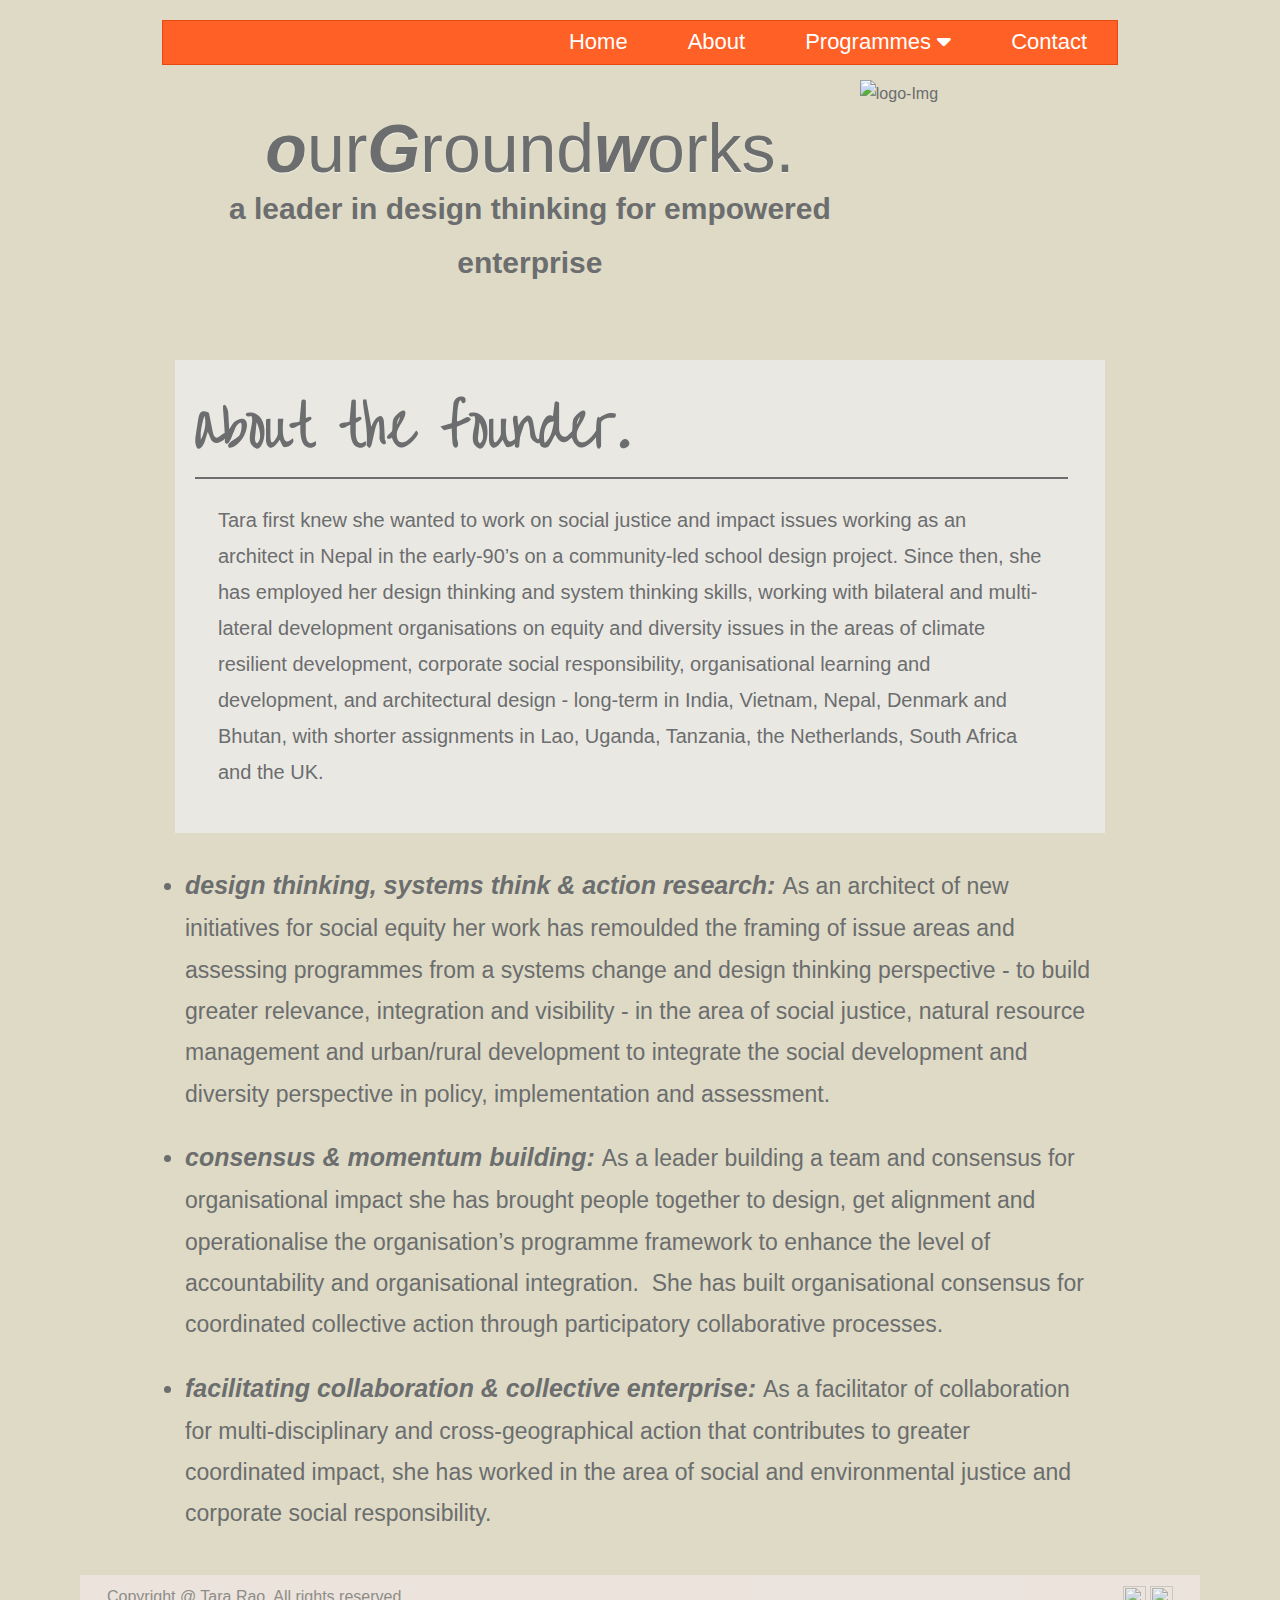
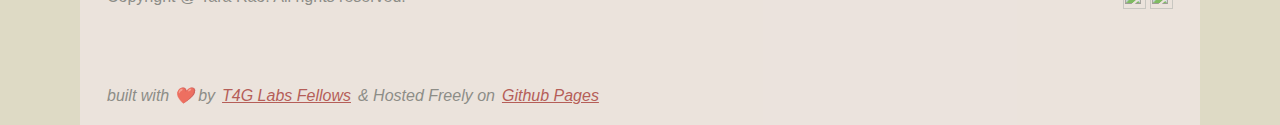
==== commit 72da9e3e: "second commit" ====
--- a/about.html
+++ b/about.html
@@ -145,7 +145,7 @@
                         coordinated impact, she has worked in the area of social and environmental justice and corporate
                         social responsibility.​
                         ​</p>
-                </li>
+                </li> 
             </ul>
         </div>
     </main>
@@ -166,7 +166,8 @@
 
             </div>
             <div>
-                <em class="food">built with ❤️ by <a id="foot-link" href="https://1drv.ms/v/s!Aku7j-8tc20hg988rLZEHywcBfXpGA" target=""><u> T4G Labs Fellows</u> </a>
+                <em class="food">built with ❤️ by <a id="foot-link" href="https://1drv.ms/v/s!Aku7j-8tc20hg988rLZEHywcBfXpGA" target="_blank"><u> T4G Labs Fellows</u> </a>
+                    & Hosted Freely on <a id="foot-link" href="https://meghajibhakate.github.io/ourgroundworks-T4G/" target="_blank"><u> Github Pages</u> </a>
                 </em>
             </div>
 
--- a/style.css
+++ b/style.css
@@ -905,7 +905,17 @@
         width: 100%;
     }
 }
-
+@media screen and (max-width: 710px) {
+    .food {
+        display: flex;
+        margin-top: 34px;
+        flex-direction: column;
+    }
+    .container8 {
+        width: 100%;
+        height: 236px;
+    }
+}
 @media screen and (max-width: 700px) {
     .nvabar-box {
         padding: 20px 80px;
@@ -915,6 +925,7 @@
         font-weight: 400;
         font-size: 15px;
         padding: 0px 8px 2px;
+
     }
 
     .navbar {
@@ -1135,6 +1146,12 @@
         width: 100%;
     }
 
+    .food {
+        display: flex;
+        margin-top: 47px;
+        gap: 7px;
+    }
+
 }
 
 @media screen and (max-width: 412px) {
@@ -1327,6 +1344,11 @@
         width: 99%;
         padding: 4px 45px 0px 3px;
     }
+    .food {
+       
+        margin-top: 37px;
+   
+    }
 }
 
 @media screen and (max-width: 360px) {
@@ -1391,6 +1413,10 @@
     .container-contact {
         padding: 14px;
     }
+    .food {
+        margin-top: 30px;
+   
+    }
 }
 
 
@@ -1441,4 +1467,9 @@
     #box7 {
         font-size: 25px;
     }
+    .food {
+      
+        margin-top: 25px;
+      
+    }
 }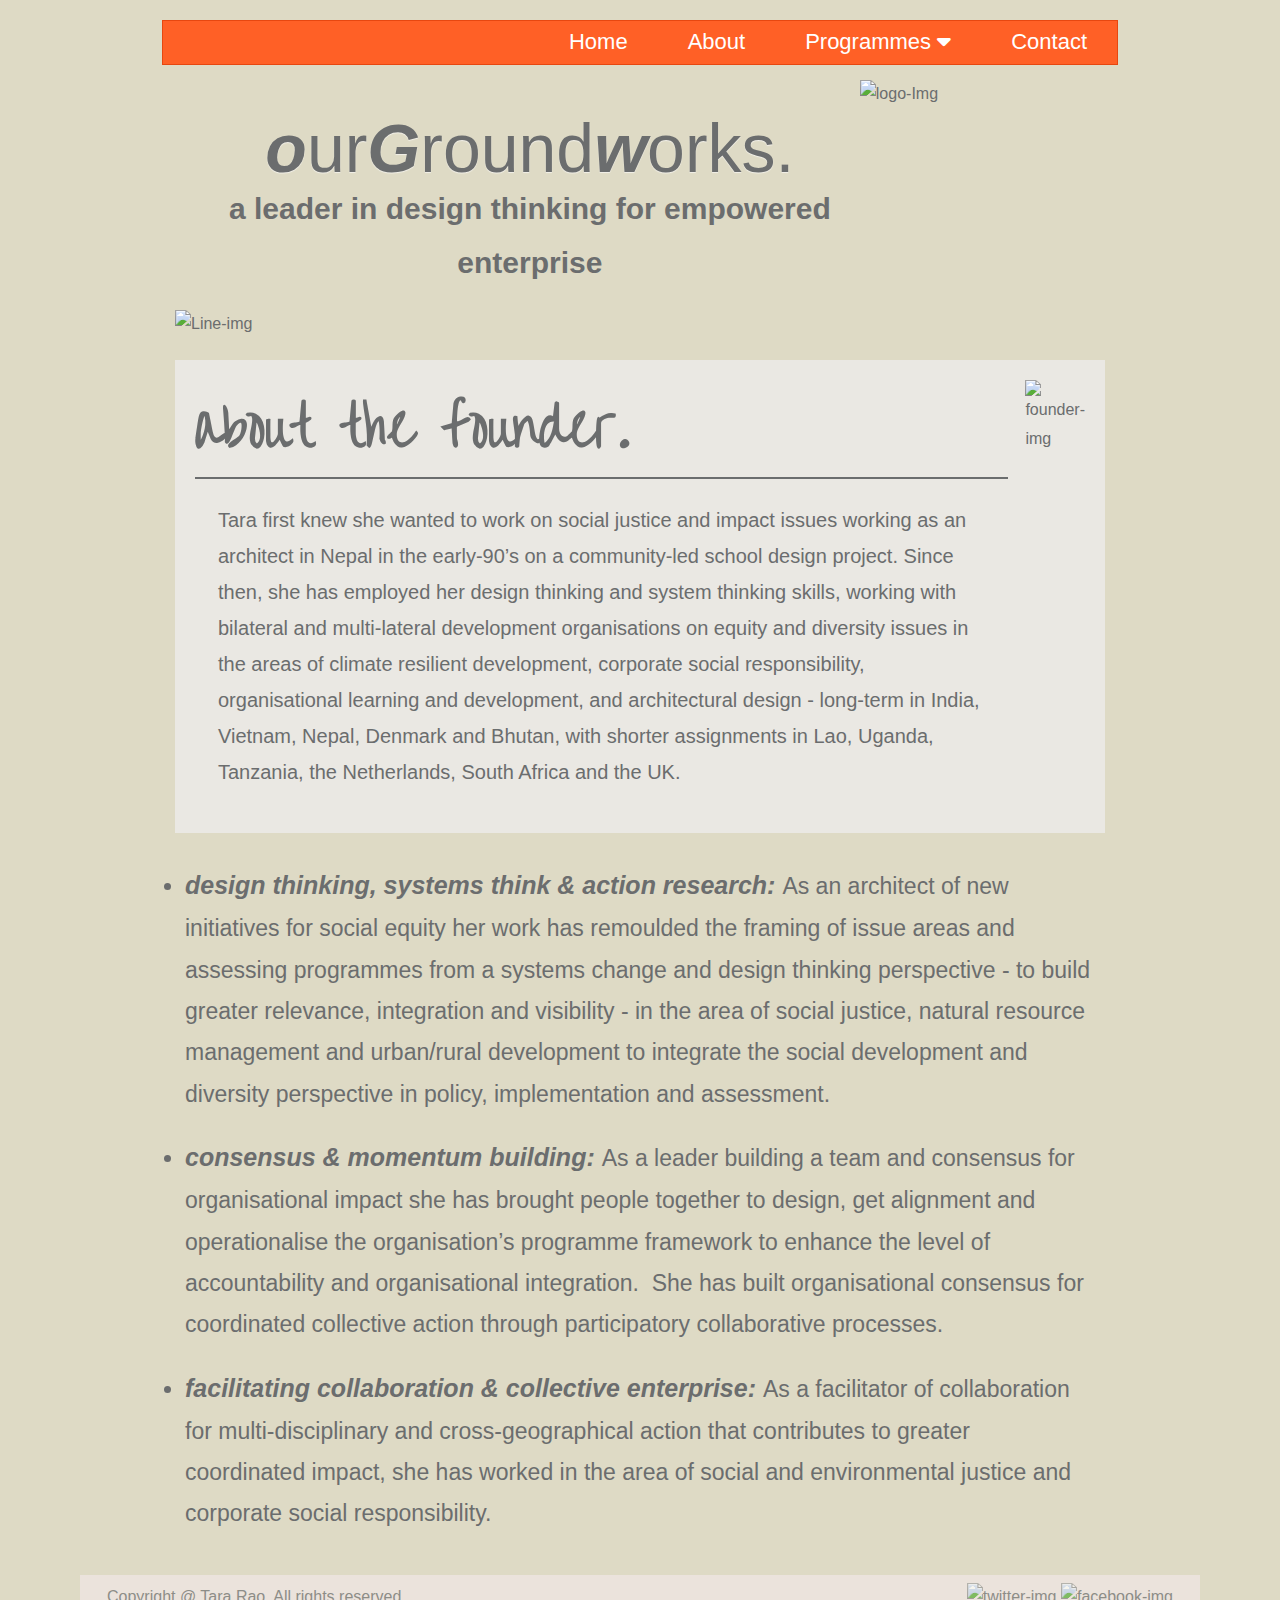
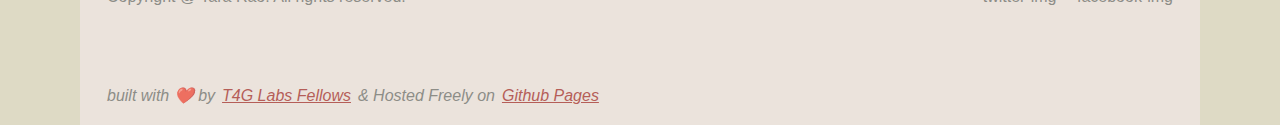
==== commit 16f6e50f: "html alt text" ====
--- a/about.html
+++ b/about.html
@@ -54,12 +54,7 @@
                         <hr>
                         <a id="pro" href="program2.html">Changemedia</a>
                     </div>
-                    <!-- <ul id="drop-program">
-                        <li><a href="programms.html" target="_blank"></a>Good Pitch Local Karnataka
-                        </li>
-                        <hr>
-                        <li><a href="#"></a>Changemedia</li>
-                    </ul> -->
+                   
 
                 </li>
                 <li id="nav-list">  <a href="con.html" target="_blank">Contact</a></li>
@@ -96,7 +91,7 @@
         <!-- ************************************* -->
         <img id="img3"
             src="http://nebula.wsimg.com/90d538dd4f3475e8b7af79493bffcce5?AccessKeyId=531592D248B589D87A56&disposition=0&alloworigin=1"
-            alt="">
+            alt="Line-img">
         <div class="about-box1">
             <div>
                 <h2 id="h2-tag">about the founder.</h2>
@@ -116,7 +111,7 @@
             </div>
             <img class="founder-img"
                 src="http://nebula.wsimg.com/b170bd2a7f479dff604f6d9e548134bd?AccessKeyId=5EB8FDB0F5F99DADFB5F&disposition=0&alloworigin=1"
-                alt="">
+                alt="founder-img">
         </div>
         <!-- ***************************************************** -->
         <div class="about-box2">
@@ -158,15 +153,15 @@
                 <p>Copyright @ Tara Rao. All rights reserved.</p>
                 <div>
                     <img src="//nebula.wsimg.com/01f11d68b9f92d7aa8b77ed39a24a54e?AccessKeyId=531592D248B589D87A56&amp;disposition=0&amp;alloworigin=1"
-                        style="vertical-align:middle;width:23px;height:23px;">
+                        style="vertical-align:middle;width:23px;height:23px;" alt="twitter-img">
                     <img src="//nebula.wsimg.com/c9d696e2a26ab0ae2ed03ff5f5cd4c89?AccessKeyId=531592D248B589D87A56&amp;disposition=0&amp;alloworigin=1"
-                        style="vertical-align:middle;width:23px;height:23px;">
+                        style="vertical-align:middle;width:23px;height:23px;" alt="facebook-img">
                 </div>
 
 
             </div>
             <div>
-                <em class="food">built with ❤️ by <a id="foot-link" href="https://1drv.ms/v/s!Aku7j-8tc20hg988rLZEHywcBfXpGA" target="_blank"><u> T4G Labs Fellows</u> </a>
+                <em class="food">built with ❤️ by <a id="foot-link" href="https://t4glabs.discourse.group/u?cards=yes&group=Tech4Good-Fellows" target="_blank"><u> T4G Labs Fellows</u> </a>
                     & Hosted Freely on <a id="foot-link" href="https://meghajibhakate.github.io/ourgroundworks-T4G/" target="_blank"><u> Github Pages</u> </a>
                 </em>
             </div>
--- a/style.css
+++ b/style.css
@@ -102,7 +102,9 @@
 #cross-icon {
     display: none;
 }
-
+#cross{
+    display: none;
+}
 .dropdown {
     background-color: #c86544;
     color: #6b6d6e;
@@ -316,24 +318,29 @@
 
 /* dropdown css ****************************/
 #drop-program {
-    width: 19%;
+    width: 14%;
     display: none;
     position: absolute;
     background-color: #f9f9f9;
-    min-width: 160px;
+    min-width: 14%;
     box-shadow: 0px 8px 16px 0px rgb(0 0 0 / 20%);
-    padding: 12px 16px;
+    /* padding: 12px 16px; */
     z-index: 1;
     list-style: none;
     font-size: 18px;
     cursor: pointer;
 }
-
+#drop-program :hover{
+    /* background-color: #f47d7d; */
+    color: #ec6f35;
+}
 .drop-p:hover #drop-program {
     display: block;
-    background-color: rgb(249, 243, 236);
-}
-
+    background-color: rgb(249, 240, 236);
+}
+#drop-program :hover{
+    color: #ec6f35;
+}
 #pro {
     color: #6b6d6e;
 }
@@ -463,6 +470,9 @@
 
 #link-email {
     color: #ff6026;
+
+    text-decoration: underline;
+
 }
 
 
@@ -789,7 +799,19 @@
         width: 102%;
         padding: 15px 40px;
     }
-
+    /* #drop-program {
+            width: 18%;
+        min-width: 14%;
+        font-size: 18px;
+        cursor: pointer;
+    } */
+    #drop-program {
+        width: 18%;
+    min-width: 14%;
+    font-size: 18px;
+    cursor: pointer;
+}
+  
 }
 
 @media screen and (max-width: 1000px) {
@@ -847,11 +869,13 @@
     }
 
     .main-container {
-        padding: 10px 101px;
+        /* padding: 10px 101px; */
+        padding: 10px 89px;
+
     }
 
     #heading {
-        font-size: 55px;
+        font-size: 62px;
     }
 
     #heading2 {
@@ -865,10 +889,10 @@
 
     }
 
-    #drop-program {
+    /* #drop-program {
         width: 165px;
         font-size: 17px;
-    }
+    } */
 
     .form {
         width: 100%;
@@ -886,7 +910,14 @@
         padding: 0px 21px;
         flex-wrap: wrap;
     }
-
+    .container-1 {
+        /* width: 111%; */
+        width: 99%;
+
+        flex-direction: column-reverse;
+        place-items: center;
+        gap: 20px;
+    }
     .Main-box-ptag {
         gap: 33px;
         font-size: 18px;
@@ -895,15 +926,16 @@
         margin-left: 25px;
     }
 
-    #drop-program {
+    /* #drop-program {
         width: 160px;
         font-size: 14px;
 
-    }
+    } */
 
     .form {
         width: 100%;
     }
+    
 }
 @media screen and (max-width: 710px) {
     .food {
@@ -933,15 +965,17 @@
     }
 
     .main-container {
-        padding: 10px 99px;
+        /* padding: 10px 99px; */
+        padding: 10px 84px;
+
     }
 
     #heading {
-        font-size: 38px;
+        font-size: 56px;
     }
 
     #heading2 {
-        font-size: 12px;
+        font-size: 18px;
     }
 
     #drop {
@@ -967,10 +1001,10 @@
         font-size: 24px;
     }
 
-    #drop-program {
+    /* #drop-program {
         width: 160px;
         font-size: 14px;
-    }
+    } */
 
     #h2-tag {
         font-size: 34px;
@@ -986,6 +1020,14 @@
 
     .contac-div1 {
         width: 96%;
+    }
+    .logo-img {
+        width: 252px;
+        height: 120px;
+    }
+    .nav {
+        padding: 22px;
+        list-style: none;
     }
 }
 
@@ -1072,6 +1114,16 @@
         padding: 20px;
         width: 100%;
     }
+    #box7 {
+        font-size: 24px;
+    }
+    .box1 {
+        padding-top: 0px;
+        margin-left: 0px;
+    }
+    #drop {
+        display: none;
+    }
 }
 
 @media screen and (max-width: 550px) {
@@ -1151,6 +1203,17 @@
         margin-top: 47px;
         gap: 7px;
     }
+.main-container {
+    /* padding: 9px 26px; */
+    padding: 8px 46px;
+
+}
+#drop-program {
+    width: 34%;
+    min-width: 14%;
+    font-size: 18px;
+    cursor: pointer;
+}
 
 }
 
@@ -1170,10 +1233,10 @@
         margin-left: 2px;
     }
 
-    .box1 {
+    /* .box1 {
         padding-top: 19px;
         margin-left: -14px;
-    }
+    } */
 
     .container-1 {
         row-gap: 18px;
@@ -1230,6 +1293,11 @@
     footer {
         padding: 10px 0px;
     }
+    #drop-program {
+        width: 37%;
+        min-width: 14%;
+        cursor: pointer;
+    }
 }
 
 @media screen and (max-width: 400px) {
@@ -1243,10 +1311,10 @@
         padding-left: 0;
     }
 
-    .box1 {
+    /* .box1 {
         padding-top: 19px;
         margin-left: 11px;
-    }
+    } */
 
     #list #box7 {
         font-size: 21px;
@@ -1254,7 +1322,6 @@
     }
 
     .main-container {
-
         padding: 0px 28px;
     }
 
@@ -1267,7 +1334,7 @@
     }
 
     #heading2 {
-        font-size: 12px;
+        font-size: 16px;
     }
 
     .hamburger-icon {
@@ -1349,6 +1416,9 @@
         margin-top: 37px;
    
     }
+    #drop-program {
+        width: 35%;
+    }
 }
 
 @media screen and (max-width: 360px) {
@@ -1417,6 +1487,9 @@
         margin-top: 30px;
    
     }
+    #drop-program {
+        width: 37%;
+    }
 }
 
 
@@ -1427,7 +1500,8 @@
     }
 
     .main-container {
-        padding: 10px 45px;
+        /* padding: 10px 45px; */
+        padding: 10px 26px;
         gap: 33px;
     }
 
@@ -1465,11 +1539,14 @@
     }
 
     #box7 {
-        font-size: 25px;
+        font-size: 21px;
     }
     .food {
       
         margin-top: 25px;
       
     }
+    #drop-program {
+        width: 42%;
+    }
 }